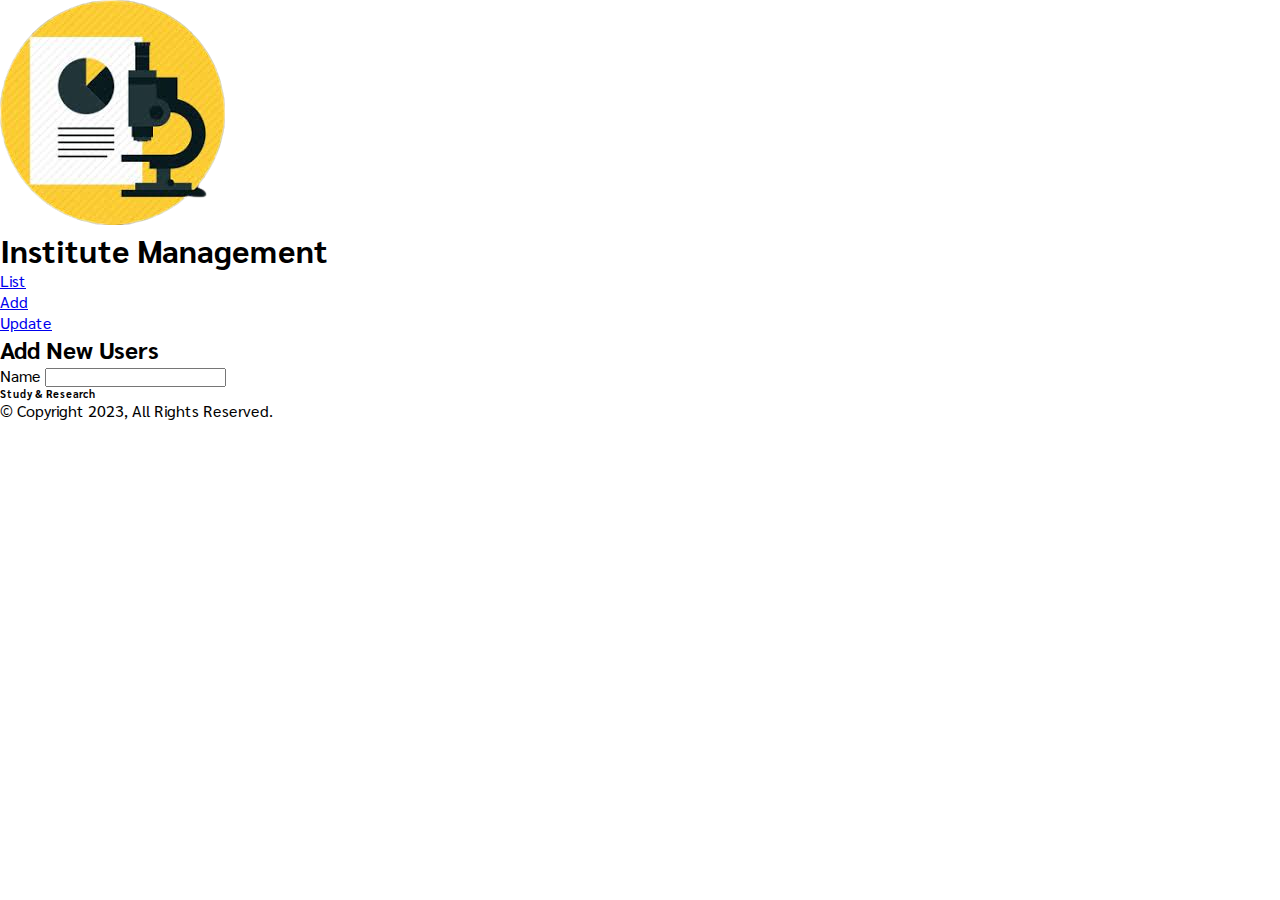
==== views/add.html @ c5efee99 "feat: initial-pages-and-layouts" ====
<!DOCTYPE html>
<html lang="en">
  <head>
    <link
      rel="shortcut icon"
      href="../assets/img/favicon.png"
      type="image/x-icon"
    />
    <title>Register Person</title>
    <!-- ! Required meta tags -->
    <meta charset="utf-8" />
    <meta
      name="viewport"
      content="width=device-width, initial-scale=1, shrink-to-fit=no"
    />

    <!-- ! Bootstrap CSS v5.2.1 -->
    <link
      href="https://cdn.jsdelivr.net/npm/bootstrap@5.2.1/dist/css/bootstrap.min.css"
      rel="stylesheet"
      integrity="sha384-iYQeCzEYFbKjA/T2uDLTpkwGzCiq6soy8tYaI1GyVh/UjpbCx/TYkiZhlZB6+fzT"
      crossorigin="anonymous"
    />

    <!-- ! FontAwesome 6.2.0 CSS -->
    <link
      rel="stylesheet"
      href="https://cdnjs.cloudflare.com/ajax/libs/font-awesome/6.2.0/css/all.min.css"
      integrity="sha512-xh6O/CkQoPOWDdYTDqeRdPCVd1SpvCA9XXcUnZS2FmJNp1coAFzvtCN9BmamE+4aHK8yyUHUSCcJHgXloTyT2A=="
      crossorigin="anonymous"
      referrerpolicy="no-referrer"
    />

    <!-- ! Google Font -->
    <link rel="preconnect" href="https://fonts.googleapis.com" />
    <link rel="preconnect" href="https://fonts.gstatic.com" crossorigin />
    <link
      href="https://fonts.googleapis.com/css2?family=Sarabun:wght@300;400;500;600;700&display=swap"
      rel="stylesheet"
    />

    <!-- ! CSS -->
    <link rel="stylesheet" href="../assets/css/style.css" />
  </head>
  <body class="d-flex flex-wrap container">
    <!-- ! sidebar -->
    <section id="sidebar" class="bg-black p-5 text-white">
      <div class="sidebar__title d-flex flex-wrap justify-content-between">
        <img
          src="../assets/img/favicon.png"
          alt="logo"
          class="img-fluid w-25 h-25"
        />
        <h1>Institute Management</h1>
      </div>
      <div class="sidebar__tabs">
        <nav>
          <ul>
            <li><a href="../index.html">List</a></li>
            <li><a href="#" class="active">Add</a></li>
            <li><a href="./update.html">Update</a></li>
          </ul>
        </nav>
      </div>
    </section>

    <!-- ! main content -->
    <section id="add_main" class="p-5">
      <!-- todo: top -->
      <div class="main__top">
        <!-- todo: title -->
        <div class="main__title">
          <h2>Add New Users</h2>
        </div>
        <!-- todo: add - form -->
        <div class="mb-3">
          <label for="" class="form-label">Name</label>
          <input
            type="text"
            class="form-control"
            name=""
            id=""
            placeholder=""
          />
        </div>
      </div>
      <!-- todo: footer -->
      <div class="main__footer d-flex flex-wrap justify-content-between">
        <h6>Study & Research</h6>
        <p>&copy; Copyright 2023, All Rights Reserved.</p>
      </div>
    </section>

    <!-- ! Bootstrap JavaScript Libraries -->
    <script
      src="https://cdn.jsdelivr.net/npm/@popperjs/core@2.11.6/dist/umd/popper.min.js"
      integrity="sha384-oBqDVmMz9ATKxIep9tiCxS/Z9fNfEXiDAYTujMAeBAsjFuCZSmKbSSUnQlmh/jp3"
      crossorigin="anonymous"
    ></script>

    <script
      src="https://cdn.jsdelivr.net/npm/bootstrap@5.2.1/dist/js/bootstrap.min.js"
      integrity="sha384-7VPbUDkoPSGFnVtYi0QogXtr74QeVeeIs99Qfg5YCF+TidwNdjvaKZX19NZ/e6oz"
      crossorigin="anonymous"
    ></script>

    <!-- ! JS -->
    <script type="module" src="./controllers/main.js"></script>
  </body>
</html>
---- assets/css/style.css ----
* {
  margin: 0 !important;
  padding: 0 !important;
  box-sizing: border-box !important;
  scroll-behavior: smooth !important;
}

body {
  font-family: "Sarabun", sans-serif;
}/*# sourceMappingURL=style.css.map */
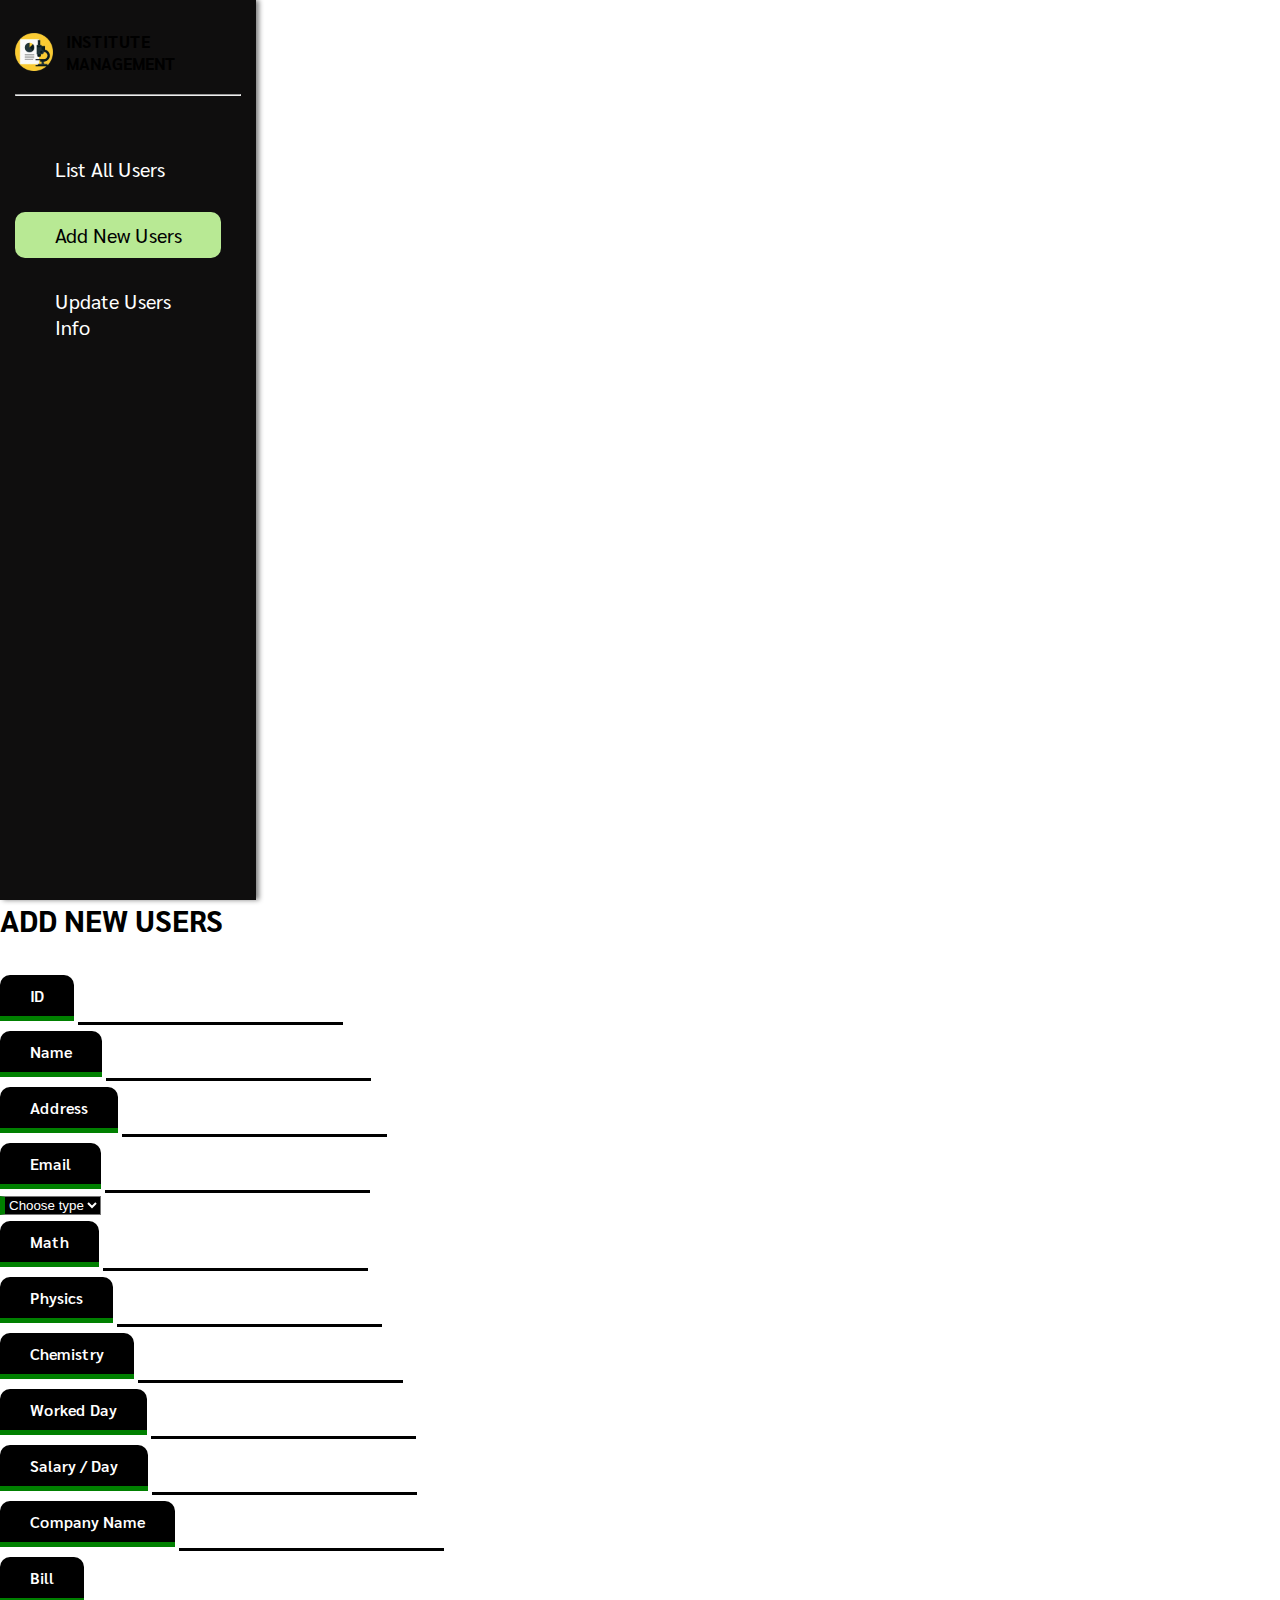
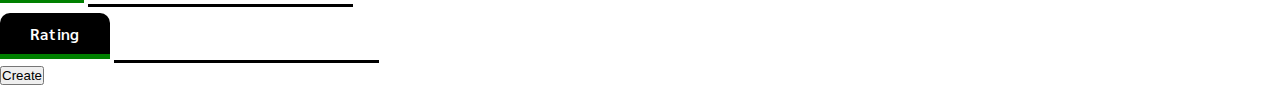
==== commit 73e961e3: "update: UI/UX-p2" ====
--- a/views/add.html
+++ b/views/add.html
@@ -6,7 +6,7 @@
       href="../assets/img/favicon.png"
       type="image/x-icon"
     />
-    <title>Register Person</title>
+    <title>Add new Users</title>
     <!-- ! Required meta tags -->
     <meta charset="utf-8" />
     <meta
@@ -42,23 +42,34 @@
     <!-- ! CSS -->
     <link rel="stylesheet" href="../assets/css/style.css" />
   </head>
-  <body class="d-flex flex-wrap container">
+  <body class="d-flex">
     <!-- ! sidebar -->
-    <section id="sidebar" class="bg-black p-5 text-white">
-      <div class="sidebar__title d-flex flex-wrap justify-content-between">
-        <img
-          src="../assets/img/favicon.png"
-          alt="logo"
-          class="img-fluid w-25 h-25"
-        />
+    <section id="sidebar" class="text-white">
+      <div class="sidebar__title">
+        <img src="../assets/img/favicon.png" alt="logo" />
         <h1>Institute Management</h1>
       </div>
+      <hr />
       <div class="sidebar__tabs">
         <nav>
           <ul>
-            <li><a href="../index.html">List</a></li>
-            <li><a href="#" class="active">Add</a></li>
-            <li><a href="./update.html">Update</a></li>
+            <li>
+              <a href="../index.html"
+                ><i class="fa-solid fa-list"></i> <span>List All Users</span></a
+              >
+            </li>
+            <li>
+              <a href="#" class="active"
+                ><i class="fa-solid fa-user-plus"></i
+                ><span>Add New Users</span></a
+              >
+            </li>
+            <li>
+              <a href="./update.html"
+                ><i class="fa-solid fa-file-pen"></i
+                ><span>Update Users Info</span></a
+              >
+            </li>
           </ul>
         </nav>
       </div>
@@ -73,21 +84,172 @@
           <h2>Add New Users</h2>
         </div>
         <!-- todo: add - form -->
-        <div class="mb-3">
-          <label for="" class="form-label">Name</label>
-          <input
-            type="text"
-            class="form-control"
-            name=""
-            id=""
-            placeholder=""
-          />
+        <div class="container">
+          <div class="main__form">
+            <!-- ! base - information -->
+            <div class="row mb-3">
+              <!-- todo: item 1 -->
+              <div class="mb-5 col-6 pe-5">
+                <label for="personID" class="form-label">ID</label>
+                <input
+                  type="text"
+                  class="form-control"
+                  name=""
+                  id="personID"
+                  placeholder=""
+                />
+              </div>
+              <!-- todo: item 2 -->
+              <div class="mb-5 col-6 pe-5">
+                <label for="personName" class="form-label">Name</label>
+                <input
+                  type="text"
+                  class="form-control"
+                  name=""
+                  id="personName"
+                  placeholder=""
+                />
+              </div>
+              <!-- todo: item 3 -->
+              <div class="mb-5 col-6 pe-5">
+                <label for="personAddress" class="form-label">Address</label>
+                <input
+                  type="text"
+                  class="form-control"
+                  name=""
+                  id="personAddress"
+                  placeholder=""
+                />
+              </div>
+              <!-- todo: item 4 -->
+              <div class="mb-5 col-6 pe-5">
+                <label for="personEmail" class="form-label">Email</label>
+                <input
+                  type="text"
+                  class="form-control"
+                  name=""
+                  id="personEmail"
+                  placeholder=""
+                />
+              </div>
+            </div>
+            <!-- ! select -->
+            <select name="type" id="personType" class="px-4 py-2 mb-5">
+              <option value="" selected>Choose type</option>
+              <option value="student">Student</option>
+              <option value="employee">Employee</option>
+              <option value="customer">Customer</option>
+            </select>
+            <!-- ! additional info  -->
+            <div id="form_change">
+              <!-- ! Student -->
+              <div class="row mb-3">
+                <!-- todo: item 1 -->
+                <div class="mb-5 col-4 pe-5">
+                  <label for="personMath" class="form-label">Math</label>
+                  <input
+                    type="text"
+                    class="form-control"
+                    name=""
+                    id="personMath"
+                    placeholder=""
+                  />
+                </div>
+                <!-- todo: item 2 -->
+                <div class="mb-5 col-4 pe-5">
+                  <label for="personPhysics" class="form-label">Physics</label>
+                  <input
+                    type="text"
+                    class="form-control"
+                    name=""
+                    id="personPhysics"
+                    placeholder=""
+                  />
+                </div>
+                <!-- todo: item 3 -->
+                <div class="mb-5 col-4 pe-5">
+                  <label for="personChemistry" class="form-label"
+                    >Chemistry</label
+                  >
+                  <input
+                    type="text"
+                    class="form-control"
+                    name=""
+                    id="personChemistry"
+                    placeholder=""
+                  />
+                </div>
+              </div>
+              <!-- ! Employee -->
+              <div class="row mb-3">
+                <!-- todo: item 1 -->
+                <div class="mb-5 col-6 pe-5">
+                  <label for="personDay" class="form-label">Worked Day</label>
+                  <input
+                    type="text"
+                    class="form-control"
+                    name=""
+                    id="personDay"
+                    placeholder=""
+                  />
+                </div>
+                <!-- todo: item 2 -->
+                <div class="mb-5 col-6 pe-5">
+                  <label for="personSalary" class="form-label"
+                    >Salary / Day</label
+                  >
+                  <input
+                    type="text"
+                    class="form-control"
+                    name=""
+                    id="personSalary"
+                    placeholder=""
+                  />
+                </div>
+              </div>
+              <!-- ! Customer -->
+              <div class="row mb-3">
+                <!-- todo: item 1 -->
+                <div class="mb-5 col-6 pe-5">
+                  <label for="personCompany" class="form-label"
+                    >Company Name</label
+                  >
+                  <input
+                    type="text"
+                    class="form-control"
+                    name=""
+                    id="personCompany"
+                    placeholder=""
+                  />
+                </div>
+                <!-- todo: item 2 -->
+                <div class="mb-5 col-6 pe-5">
+                  <label for="personBill" class="form-label">Bill</label>
+                  <input
+                    type="text"
+                    class="form-control"
+                    name=""
+                    id="personBill"
+                    placeholder=""
+                  />
+                </div>
+                <!-- todo: item 3 -->
+                <div class="mb-5 col-12 pe-5">
+                  <label for="personRating" class="form-label">Rating</label>
+                  <input
+                    type="text"
+                    class="form-control"
+                    name=""
+                    id="personRating"
+                    placeholder=""
+                  />
+                </div>
+              </div>
+            </div>
+            <!-- ! button -->
+            <button class="btn btn-success text-white px-5 py-3">Create</button>
+          </div>
         </div>
-      </div>
-      <!-- todo: footer -->
-      <div class="main__footer d-flex flex-wrap justify-content-between">
-        <h6>Study & Research</h6>
-        <p>&copy; Copyright 2023, All Rights Reserved.</p>
       </div>
     </section>
 
--- a/assets/css/style.css
+++ b/assets/css/style.css
@@ -7,4 +7,198 @@
 
 body {
   font-family: "Sarabun", sans-serif;
+}
+
+.table > :not(caption) > * > * {
+  background-color: transparent;
+}
+
+#sidebar {
+  min-height: 100vh;
+  width: 20%;
+  box-shadow: 3px 0 5px gray;
+  background-color: rgb(15, 14, 14);
+  padding: 30px 15px !important;
+}
+#sidebar .sidebar__title {
+  display: flex;
+  justify-content: flex-start;
+  align-items: center;
+}
+#sidebar .sidebar__title img {
+  max-width: 3vw;
+  -o-object-fit: cover;
+     object-fit: cover;
+  margin-right: 1vw !important;
+}
+#sidebar .sidebar__title h1 {
+  font-size: 1.3vw;
+  text-transform: uppercase;
+}
+#sidebar hr {
+  margin: 20px 0 30px !important;
+}
+#sidebar .sidebar__tabs nav ul li {
+  list-style-type: none;
+  padding: 20px 20px 0 0 !important;
+}
+#sidebar .sidebar__tabs nav ul li a {
+  text-decoration: none;
+  display: flex;
+  justify-content: flex-start;
+  align-items: center;
+  padding: 10px 20px !important;
+  transition: all 0.5s;
+  border-radius: 10px;
+}
+#sidebar .sidebar__tabs nav ul li a i {
+  color: white;
+  margin-right: 20px !important;
+  transition: all 0.5s;
+}
+#sidebar .sidebar__tabs nav ul li a span {
+  font-size: 20px;
+  color: white;
+  transition: all 0.5s;
+}
+#sidebar .sidebar__tabs nav ul li a:hover {
+  background-color: #b8e994;
+}
+#sidebar .sidebar__tabs nav ul li a:hover i {
+  color: black;
+}
+#sidebar .sidebar__tabs nav ul li a:hover span {
+  color: black;
+}
+#sidebar .sidebar__tabs nav ul li a.active {
+  background-color: #b8e994;
+}
+#sidebar .sidebar__tabs nav ul li a.active i {
+  color: black;
+}
+#sidebar .sidebar__tabs nav ul li a.active span {
+  color: black;
+}
+
+#main {
+  display: flex;
+  justify-content: space-between;
+  align-items: flex-start;
+  flex-direction: column;
+  width: 70%;
+  overflow: hidden;
+}
+#main .main__top {
+  padding: 40px 50px !important;
+  width: 100%;
+}
+#main .main__top .main__title h2 {
+  font-size: 30px;
+  margin-bottom: 50px !important;
+  font-weight: 700;
+  text-transform: uppercase;
+}
+#main .main__top .main__filter {
+  display: flex;
+  justify-content: space-between;
+  align-items: center;
+  margin-bottom: 50px !important;
+}
+#main .main__top .main__filter .input-group {
+  flex: 1;
+  margin-right: 20px !important;
+}
+#main .main__top .main__filter .input-group span {
+  padding: 10px 20px !important;
+  background-color: black;
+}
+#main .main__top .main__filter .input-group span i {
+  color: white;
+}
+#main .main__top .main__filter .input-group input {
+  padding: 10px !important;
+  border-radius: 0;
+  transition: all 0.5s;
+  border: none;
+  border-bottom: 2px solid black;
+}
+#main .main__top .main__filter .input-group input:focus {
+  box-shadow: none;
+  border-color: blue;
+  box-shadow: rgba(149, 157, 165, 0.2) 0px 8px 24px;
+}
+#main .main__top .main__filter select {
+  width: 20%;
+  padding: 10px !important;
+}
+#main .main__top .main__table thead th {
+  background-color: #0984e3;
+  color: white;
+  padding: 10px 5px !important;
+}
+#main .main__top .main__table tbody tr td {
+  padding: 20px 5px !important;
+}
+#main .main__top .main__table tbody tr td:last-child {
+  display: flex;
+  justify-content: space-evenly;
+  align-items: center;
+}
+#main .main__top .main__table tbody tr td:last-child button {
+  padding: 5px 10px !important;
+}
+#main .main__top .main__table tbody tr td:last-child button i {
+  color: white;
+}
+#main .main__top .main__table tbody tr td:last-child button:first-child {
+  margin-right: 10px !important;
+}
+#main .main__top .main__table tbody tr:nth-child(even) {
+  background-color: #dfe6e9 !important;
+}
+
+#add_main {
+  width: 70%;
+}
+#add_main .main__top .main__title h2 {
+  font-size: 30px;
+  margin-bottom: 30px !important;
+  font-weight: 700;
+  text-transform: uppercase;
+}
+#add_main .main__top .main__form label {
+  font-weight: 600;
+  border-bottom: 5px solid green;
+  padding: 10px 30px !important;
+  background-color: black;
+  color: white;
+  border-radius: 10px 10px 0 0;
+  cursor: pointer;
+}
+#add_main .main__top .main__form input {
+  padding: 15px 0 !important;
+  font-size: 20px;
+  font-weight: 400;
+  border: none;
+  border-radius: 0;
+  border-bottom: 3px solid black;
+  transition: all 0.5s;
+}
+#add_main .main__top .main__form input:focus {
+  box-shadow: none;
+  border-bottom: 3px solid red;
+}
+#add_main .main__top select {
+  background-color: black;
+  color: white;
+  border-left: 5px solid green;
+}
+#add_main .main__top select option {
+  padding: 10px 0 !important;
+}
+#add_main .main__top button {
+  transition: all 0.5s;
+}
+#add_main .main__top button:hover {
+  box-shadow: rgba(149, 157, 165, 0.2) 0px 8px 24px;
 }/*# sourceMappingURL=style.css.map */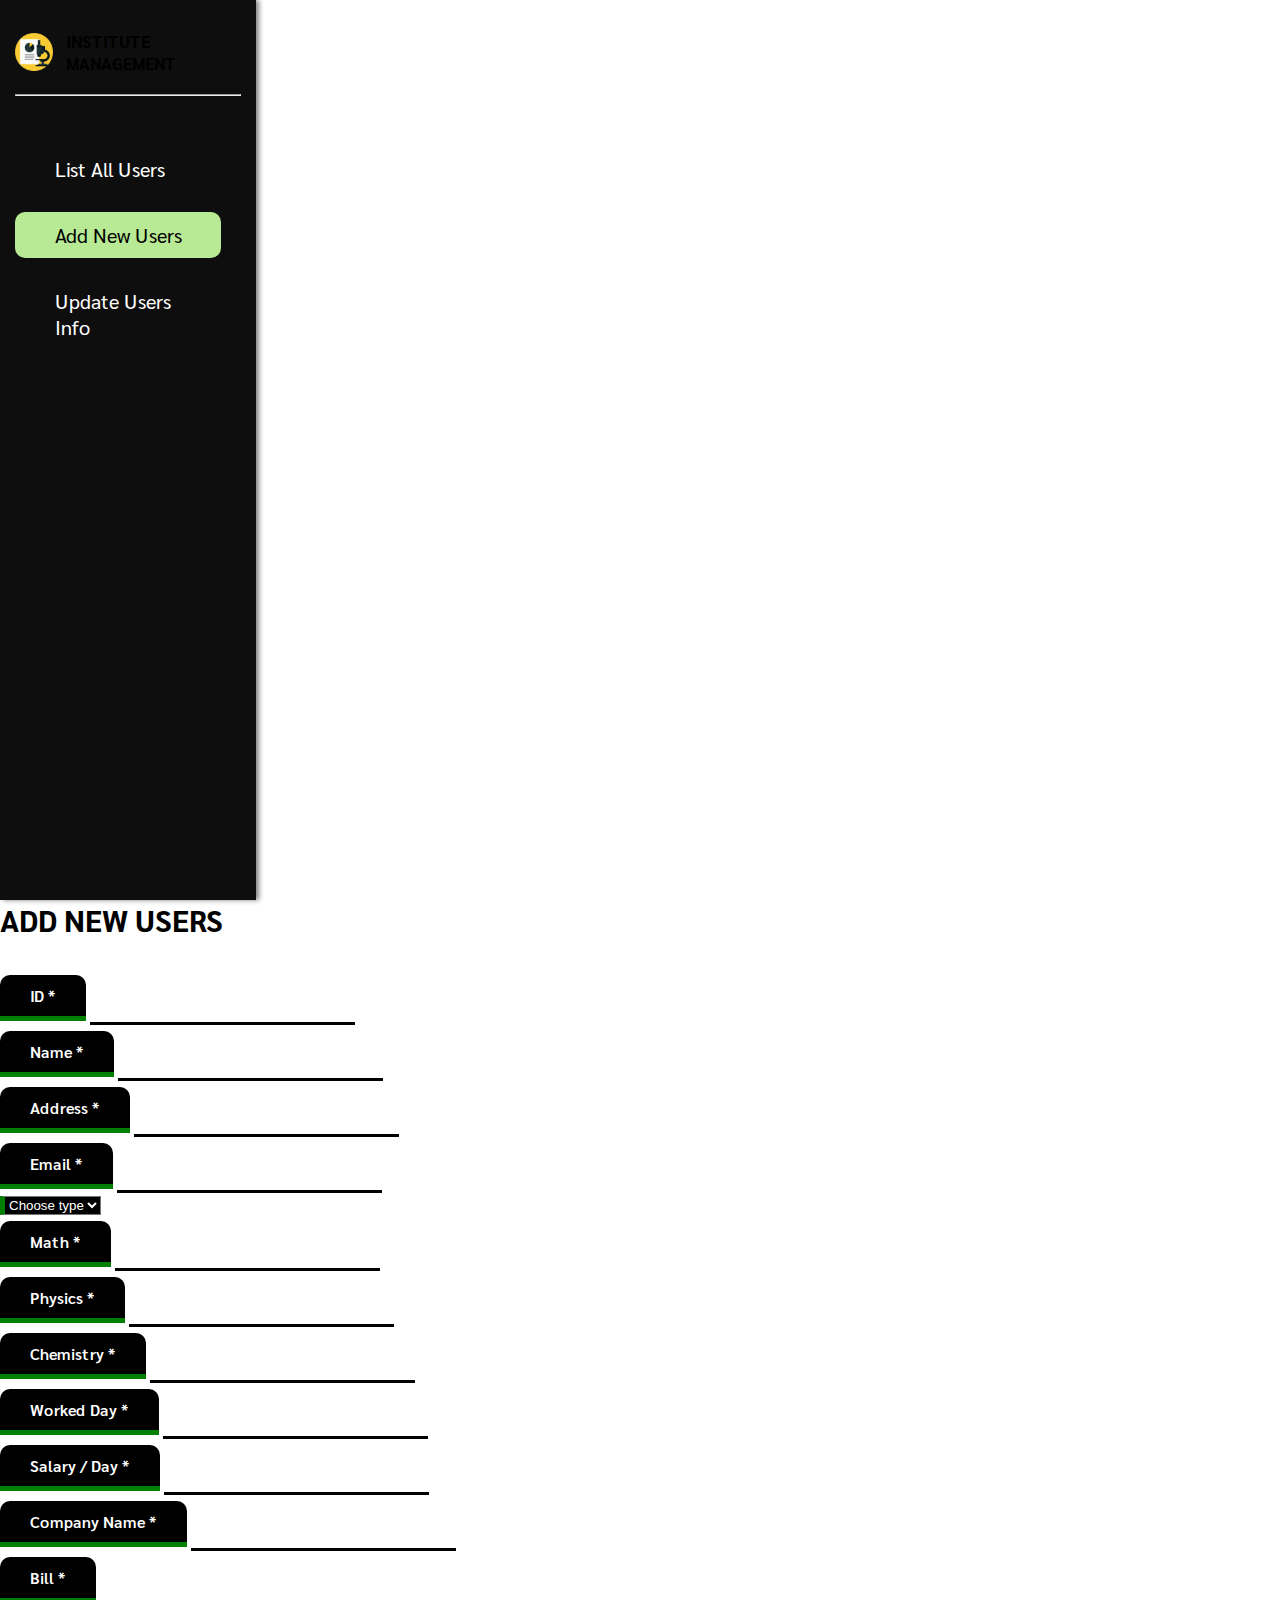
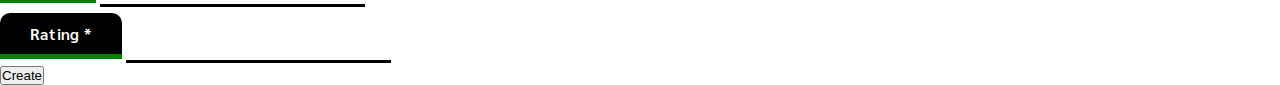
==== commit aae984f2: "feat: add-span-message" ====
--- a/views/add.html
+++ b/views/add.html
@@ -90,7 +90,9 @@
             <div class="row mb-3">
               <!-- todo: item 1 -->
               <div class="mb-5 col-6 pe-5">
-                <label for="personID" class="form-label">ID</label>
+                <label for="personID" class="form-label"
+                  >ID<span class="text-danger"> *</span></label
+                > <span id="alertMess" class="text-danger fst-italic d-none"></span>
                 <input
                   type="text"
                   class="form-control"
@@ -101,7 +103,9 @@
               </div>
               <!-- todo: item 2 -->
               <div class="mb-5 col-6 pe-5">
-                <label for="personName" class="form-label">Name</label>
+                <label for="personName" class="form-label"
+                  >Name<span class="text-danger"> *</span></label
+                ><span id="alertMess" class="text-danger fst-italic d-none"></span>
                 <input
                   type="text"
                   class="form-control"
@@ -112,7 +116,9 @@
               </div>
               <!-- todo: item 3 -->
               <div class="mb-5 col-6 pe-5">
-                <label for="personAddress" class="form-label">Address</label>
+                <label for="personAddress" class="form-label"
+                  >Address<span class="text-danger"> *</span></label
+                ><span id="alertMess" class="text-danger fst-italic d-none"></span>
                 <input
                   type="text"
                   class="form-control"
@@ -123,7 +129,9 @@
               </div>
               <!-- todo: item 4 -->
               <div class="mb-5 col-6 pe-5">
-                <label for="personEmail" class="form-label">Email</label>
+                <label for="personEmail" class="form-label"
+                  >Email<span class="text-danger"> *</span></label
+                ><span id="alertMess" class="text-danger fst-italic d-none"></span>
                 <input
                   type="text"
                   class="form-control"
@@ -146,7 +154,9 @@
               <div class="row mb-3">
                 <!-- todo: item 1 -->
                 <div class="mb-5 col-4 pe-5">
-                  <label for="personMath" class="form-label">Math</label>
+                  <label for="personMath" class="form-label"
+                    >Math<span class="text-danger"> *</span></label
+                  ><span id="alertMess" class="text-danger fst-italic d-none"></span>
                   <input
                     type="text"
                     class="form-control"
@@ -157,7 +167,9 @@
                 </div>
                 <!-- todo: item 2 -->
                 <div class="mb-5 col-4 pe-5">
-                  <label for="personPhysics" class="form-label">Physics</label>
+                  <label for="personPhysics" class="form-label"
+                    >Physics<span class="text-danger"> *</span></label
+                  ><span id="alertMess" class="text-danger fst-italic d-none"></span>
                   <input
                     type="text"
                     class="form-control"
@@ -169,8 +181,8 @@
                 <!-- todo: item 3 -->
                 <div class="mb-5 col-4 pe-5">
                   <label for="personChemistry" class="form-label"
-                    >Chemistry</label
-                  >
+                    >Chemistry<span class="text-danger"> *</span></label
+                  ><span id="alertMess" class="text-danger fst-italic d-none"></span>
                   <input
                     type="text"
                     class="form-control"
@@ -184,7 +196,9 @@
               <div class="row mb-3">
                 <!-- todo: item 1 -->
                 <div class="mb-5 col-6 pe-5">
-                  <label for="personDay" class="form-label">Worked Day</label>
+                  <label for="personDay" class="form-label"
+                    >Worked Day<span class="text-danger"> *</span></label
+                  ><span id="alertMess" class="text-danger fst-italic d-none"></span>
                   <input
                     type="text"
                     class="form-control"
@@ -196,8 +210,8 @@
                 <!-- todo: item 2 -->
                 <div class="mb-5 col-6 pe-5">
                   <label for="personSalary" class="form-label"
-                    >Salary / Day</label
-                  >
+                    >Salary / Day<span class="text-danger"> *</span></label
+                  ><span id="alertMess" class="text-danger fst-italic d-none"></span>
                   <input
                     type="text"
                     class="form-control"
@@ -212,8 +226,8 @@
                 <!-- todo: item 1 -->
                 <div class="mb-5 col-6 pe-5">
                   <label for="personCompany" class="form-label"
-                    >Company Name</label
-                  >
+                    >Company Name<span class="text-danger"> *</span></label
+                  ><span id="alertMess" class="text-danger fst-italic d-none"></span>
                   <input
                     type="text"
                     class="form-control"
@@ -224,7 +238,9 @@
                 </div>
                 <!-- todo: item 2 -->
                 <div class="mb-5 col-6 pe-5">
-                  <label for="personBill" class="form-label">Bill</label>
+                  <label for="personBill" class="form-label"
+                    >Bill<span class="text-danger"> *</span></label
+                  ><span id="alertMess" class="text-danger fst-italic d-none"></span>
                   <input
                     type="text"
                     class="form-control"
@@ -235,7 +251,9 @@
                 </div>
                 <!-- todo: item 3 -->
                 <div class="mb-5 col-12 pe-5">
-                  <label for="personRating" class="form-label">Rating</label>
+                  <label for="personRating" class="form-label"
+                    >Rating<span class="text-danger"> *</span></label
+                  ><span id="alertMess" class="text-danger fst-italic d-none"></span>
                   <input
                     type="text"
                     class="form-control"
